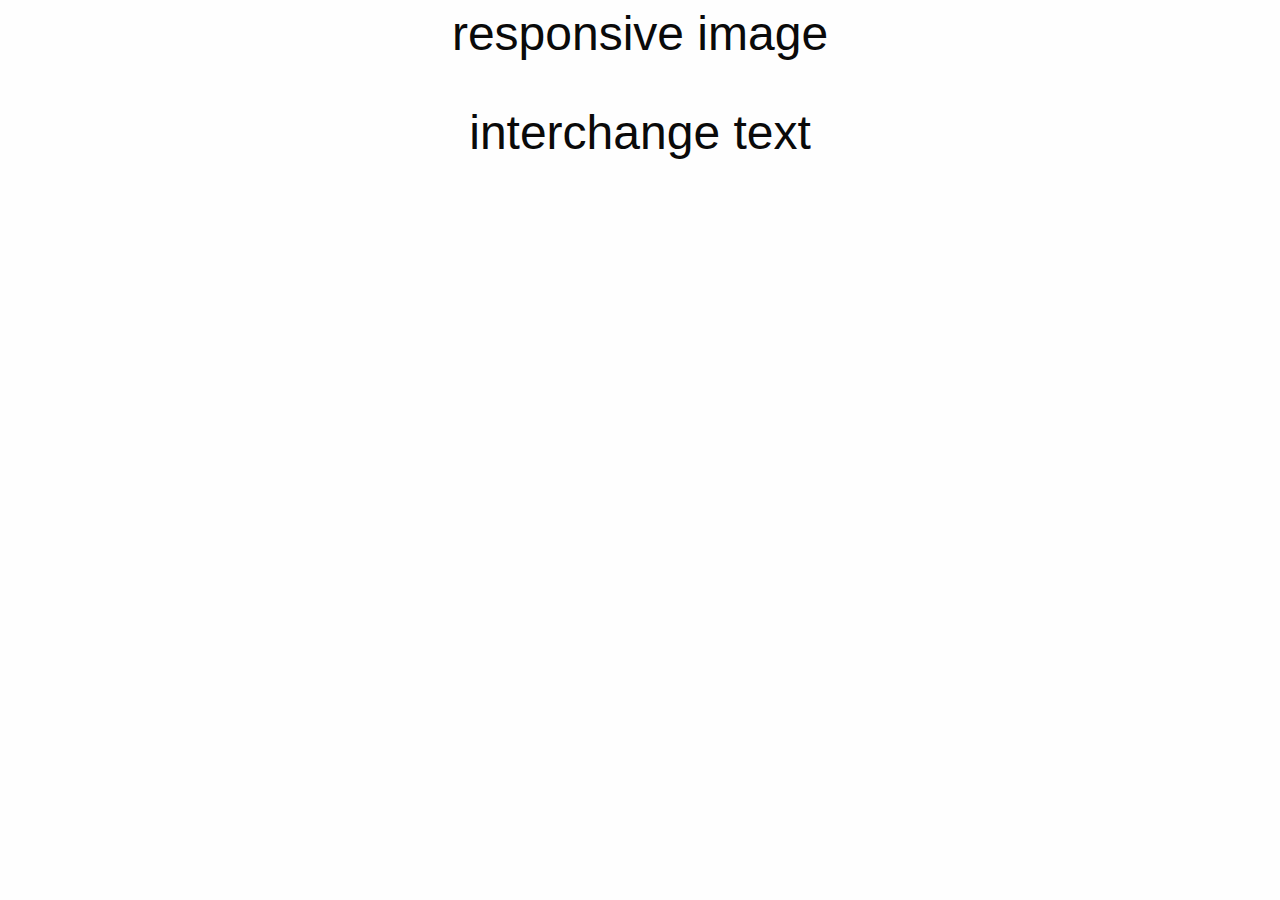
==== interchange/index.html @ 3ebf401b "interchange demo 1.0" ====
<!doctype html>
<html class="no-js" lang="en" dir="ltr">
  <head>
    <meta charset="utf-8">
    <meta http-equiv="x-ua-compatible" content="ie=edge">
    <meta name="viewport" content="width=device-width, initial-scale=1.0">
    <title>interchange experiment</title>
    <link rel="stylesheet" href="../css/foundation.css">
    <link rel="stylesheet" href="../css/app.css">
  </head>
  <body>

   <h1>responsive image</h1>

   <img data-interchange="
   [small.jpg, small],
   [medium.jpg, medium],
   [large.jpg, large]">

  <h1>interchange text</h1>
<div data-interchange="
[default.html, small],
[medium.html, medium],
[large.html, large]">
</div>

    <script src="../js/vendor/jquery.js"></script>
    <script src="../js/vendor/what-input.js"></script>
    <script src="../js/vendor/foundation.js"></script>
    <script src="../js/app.js"></script>
  </body>
</html>
---- css/app.css ----
#mainImage {
width:100%;
height:50%;
}

.main-header {
  text-align: center;
}

.title-bar {
padding:0.5em;
background: rgba(253, 79, 87, 1);
display:inline-block;
}

.awesome {
display: block;
margin: 0 auto;
}

.about{
font-family: 'Oswald', sans-serif;
}

a, p, li, ul {
font-family: 'Open Sans', sans-serif;
list-style-type: none;
}
 strong, b {
 font-weight:bold;
 }

p {
	padding:10px;
}
a:link {
  color:#0b377f;
  text-decoration:none;
}
a:hover {
  color: #23bc82;
  text-decoration:none;
}
a:active {
  color: #efd156;
  text-decoration:none;
}
a:visited {
  color: #a01118;
  text-decoration:none;
}

.linkedit {
  margin: auto;
}

header, h1, h2, h3, h4, h5, h6 {
font-family: 'Oswald', sans-serif;
}

header {
font-size: 300%;
}

header, h1, h2, h4, h6 {
 text-align:center;
}

.gutter {
    background-color: #FFFFFF;
 }

script {
text-align:center;
position: absolute;
    top: 0;
    right: 0;
    bottom: 0;
    left: 0;
}
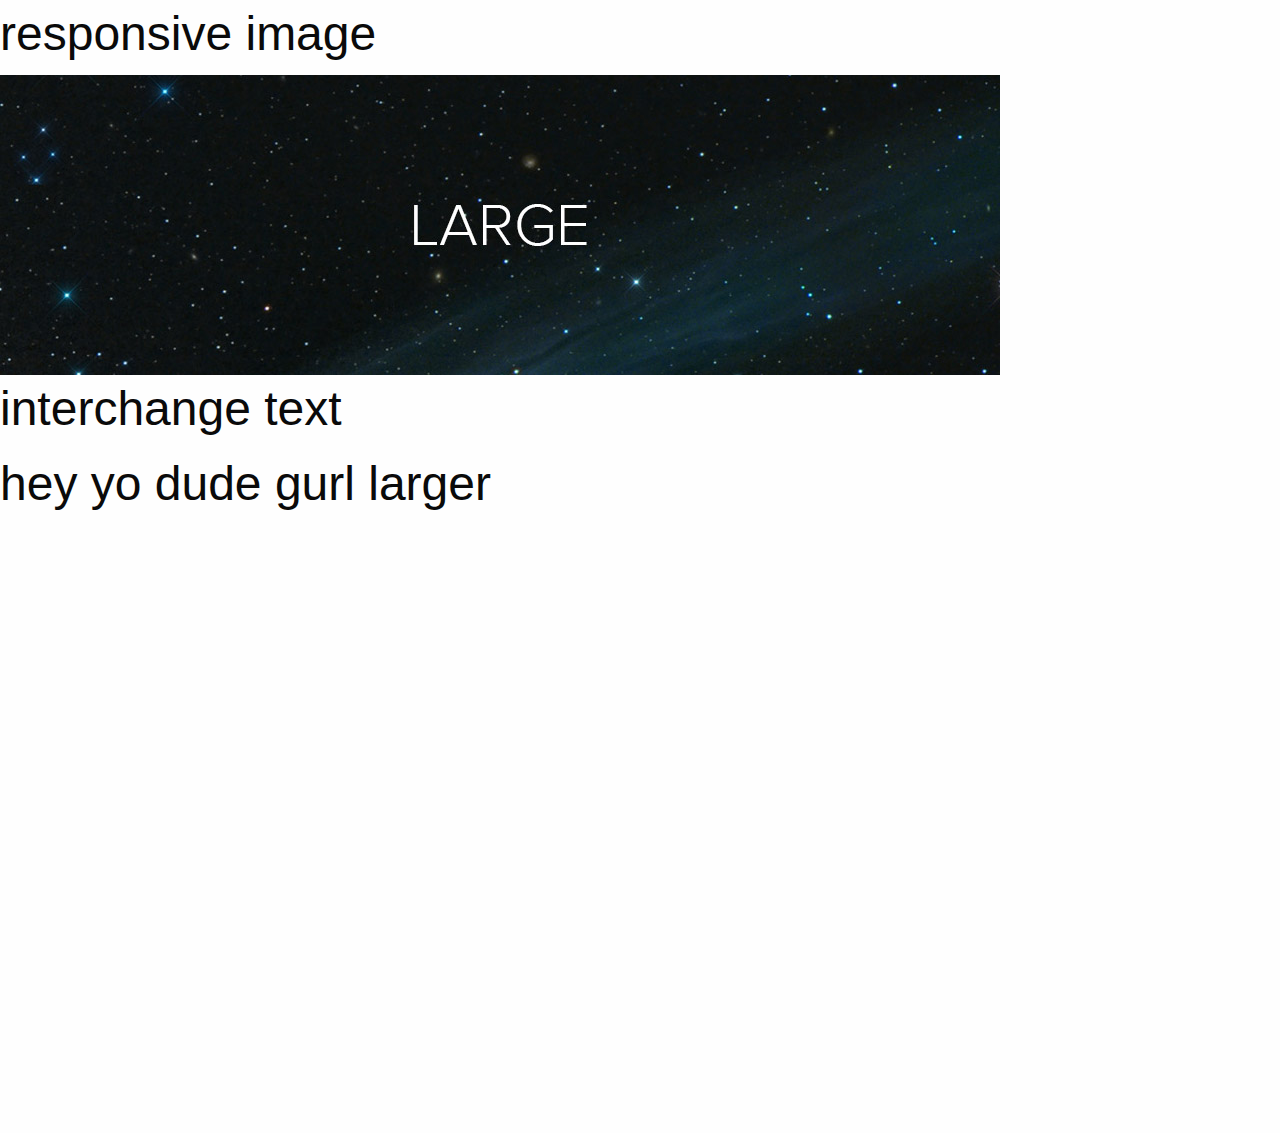
==== commit 569f808c: "interchange demo 1.1" ====
--- a/interchange/index.html
+++ b/interchange/index.html
@@ -5,8 +5,8 @@
     <meta http-equiv="x-ua-compatible" content="ie=edge">
     <meta name="viewport" content="width=device-width, initial-scale=1.0">
     <title>interchange experiment</title>
-    <link rel="stylesheet" href="../css/foundation.css">
-    <link rel="stylesheet" href="../css/app.css">
+    <link rel="stylesheet" href="css/foundation.css">
+    <link rel="stylesheet" href="css/app.css">
   </head>
   <body>
 
@@ -24,9 +24,9 @@
 [large.html, large]">
 </div>
 
-    <script src="../js/vendor/jquery.js"></script>
-    <script src="../js/vendor/what-input.js"></script>
-    <script src="../js/vendor/foundation.js"></script>
-    <script src="../js/app.js"></script>
+    <script src="js/vendor/jquery.js"></script>
+    <script src="js/vendor/what-input.js"></script>
+    <script src="js/vendor/foundation.js"></script>
+    <script src="js/app.js"></script>
   </body>
 </html>
